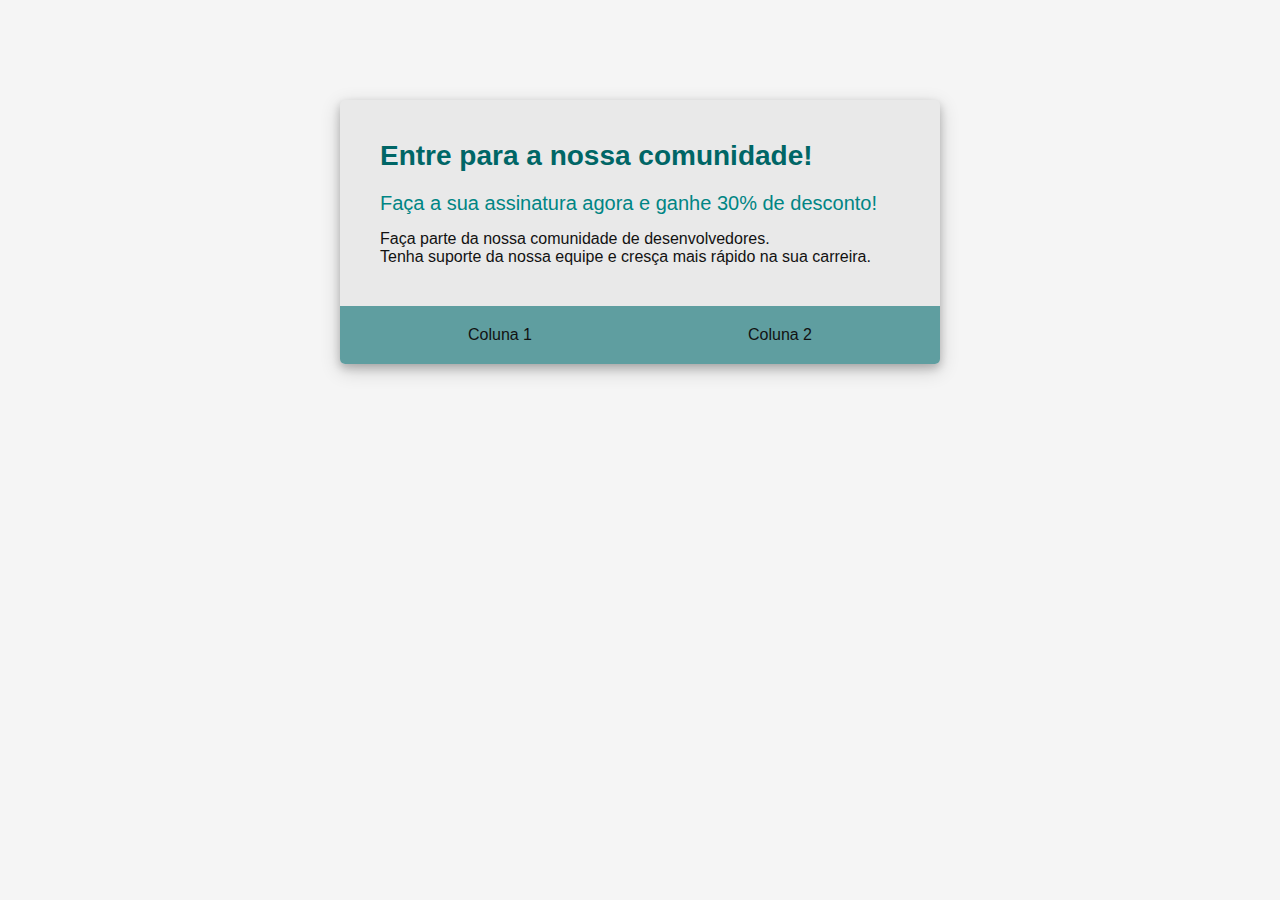
==== aula-16-08/tarefa3.html @ 3e86a428 "aula 16-08" ====
<!DOCTYPE html>
<html lang="pt-BR">

<head>
     <meta charset="UTF-8">
     <meta http-equiv="X-UA-Compatible" content="IE=edge">
     <meta name="viewport" content="width=device-width, initial-scale=1.0">
     <title>BootCamp FullStack Iniciante - Assinatura</title>

     <style>
         
          body {
               background-color: #f5f5f5;
               font-family: 'Segoe UI', Tahoma, Geneva, Verdana, sans-serif;
               color: #121212
          }

          .container {
               width: 600px;
             
               margin: auto;
               margin-top: 100px;
             
               background-color: #e9e9e9;
               
               box-shadow: 0 4px 8px 0 rgba(0, 0, 0, 0.2), 0 6px 20px 0 rgba(0, 0, 0, 0.19);
               border-radius: 5px;
               overflow: hidden;
          }

          .header {
               padding: 40px;
          }

          .header-title {
               color: #006666;
               font-weight: 700;
               font-size: 28px;
               margin-bottom: 20px;
          }

          .sub-header-title {
               font-size: 20px;
               color: #008584;
               font-weight: 500;
               margin-bottom: 15px;
          }

          .header-description {
               font-size: 16px;
          }

          .flex-container {
               display: flex;
               justify-content: space-around;
               padding: 20px;
               background-color: #5f9ea0;

          }
     </style>

</head>

<body>
     <div class="container">

          <div class="header">
               <div class="header-title">
                    Entre para a nossa comunidade!
               </div>
               <div class="sub-header-title">
                    Faça a sua assinatura agora e ganhe 30% de desconto!
               </div>
               <div class="header-description">
                    Faça parte da nossa comunidade de desenvolvedores.<br>
                    Tenha suporte da nossa equipe e cresça mais rápido na sua carreira.
               </div>
          </div>

          <div class="flex-container">
               <div>
                    Coluna 1
               </div>
               <div>
                    Coluna 2
               </div>
          </div>

     </div>
</body>

</html>
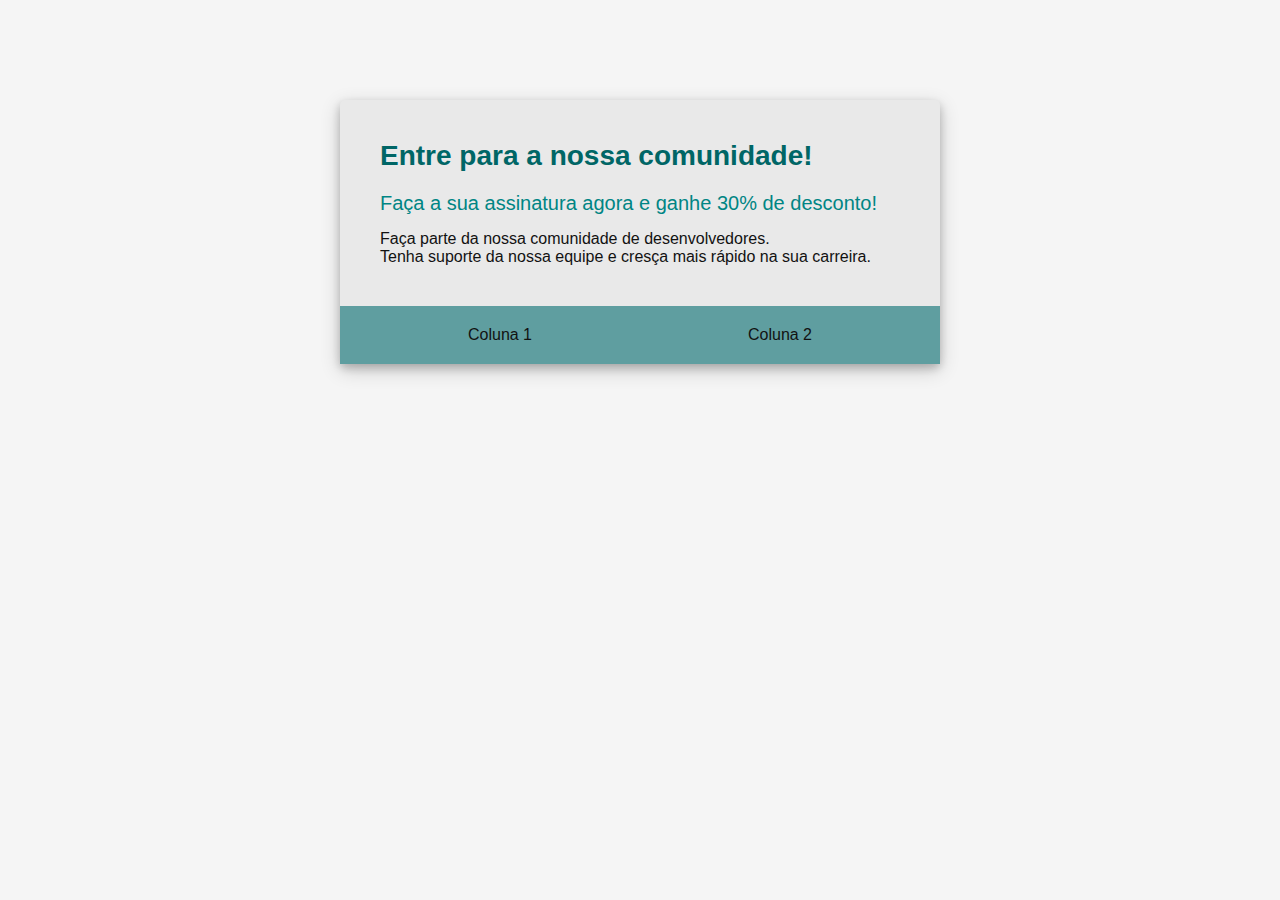
==== commit 10fe95ad: "JavaScript" ====
--- a/aula-16-08/tarefa3.html
+++ b/aula-16-08/tarefa3.html
@@ -25,7 +25,7 @@
                
                box-shadow: 0 4px 8px 0 rgba(0, 0, 0, 0.2), 0 6px 20px 0 rgba(0, 0, 0, 0.19);
                border-radius: 5px;
-               overflow: hidden;
+               
           }
 
           .header {
